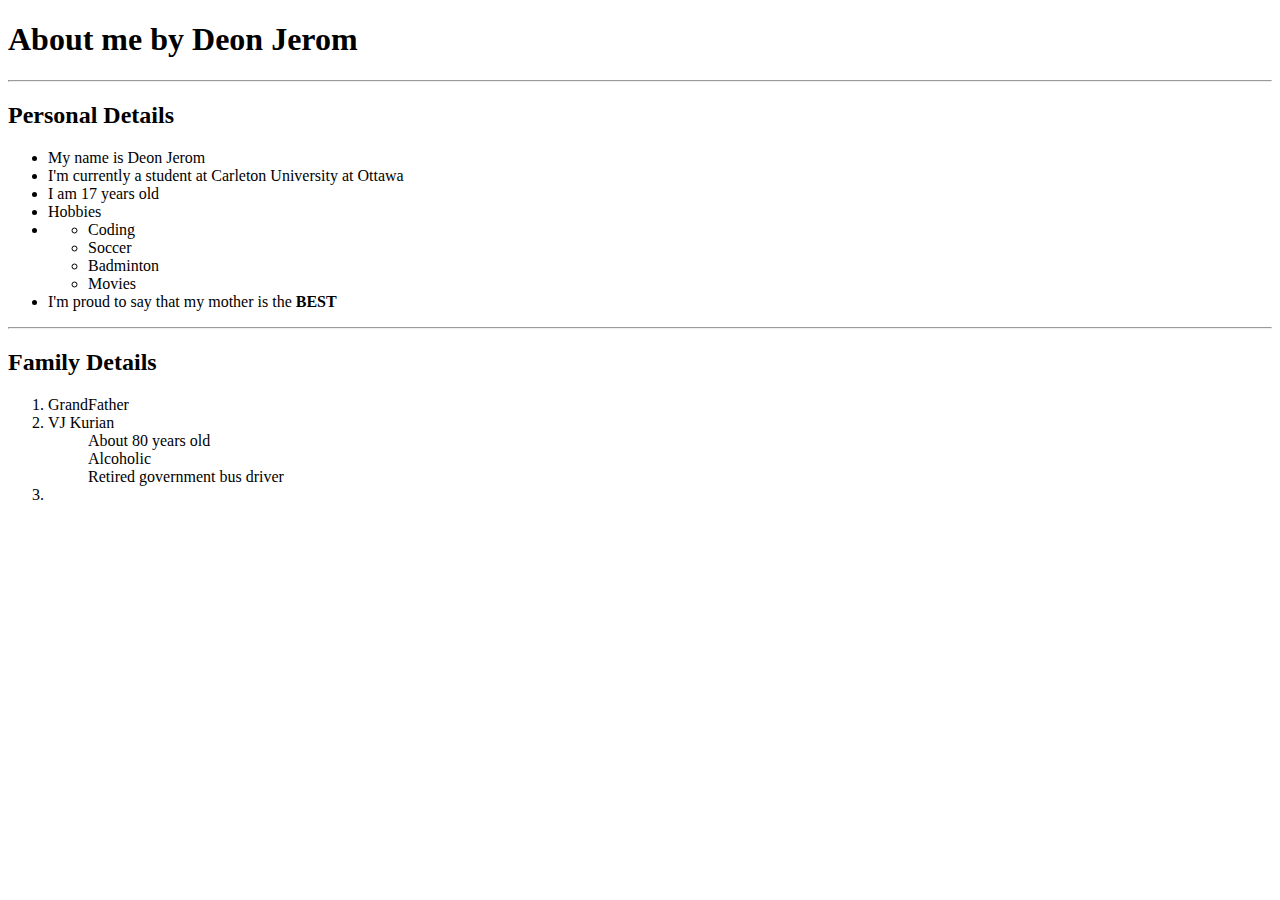
==== 01_Lesson/about.html @ 3309d94e "New SubFolders" ====
<!DOCTYPE html>
<html>
    <head>
        <meta charset="UTF-8">
        <meta name="author" content="Deon Jerom">
        <meta name="description" content="An About Me Page">
        <link rel="icon" href="icon.jpg" type="image/x-icon">
        <title>About me</title>
    </head>

    <body>
        <h1>About me by Deon Jerom</h1>
        <hr>
        <h2>Personal Details</h2>
        <ul>
            <li>My name is Deon Jerom</li>
            <li>I'm currently a student at Carleton University at Ottawa</li>
            <li>I am 17 years old </li>
            <li>Hobbies</li>
            <li>
                <ul>
                    <li>Coding</li>
                    <li>Soccer</li>
                    <li>Badminton</li>
                    <li>Movies</li>    
                </ul>    
            </li>
            <li>I'm proud to say that my mother is the <strong>BEST</strong></li>
        </ul>
        <hr>
        <h2>Family Details</h2>
        <ol>
            <li>GrandFather</li>
            <li>
                <dl>
                    <dt>VJ Kurian</dt>
                    <dd>About 80 years old</dd>
                    <dd>Alcoholic</dd>
                    <dd>Retired government bus driver</dd>
                </dl>
            </li>
            <li></li>
        </ol>

    </body>
</html>
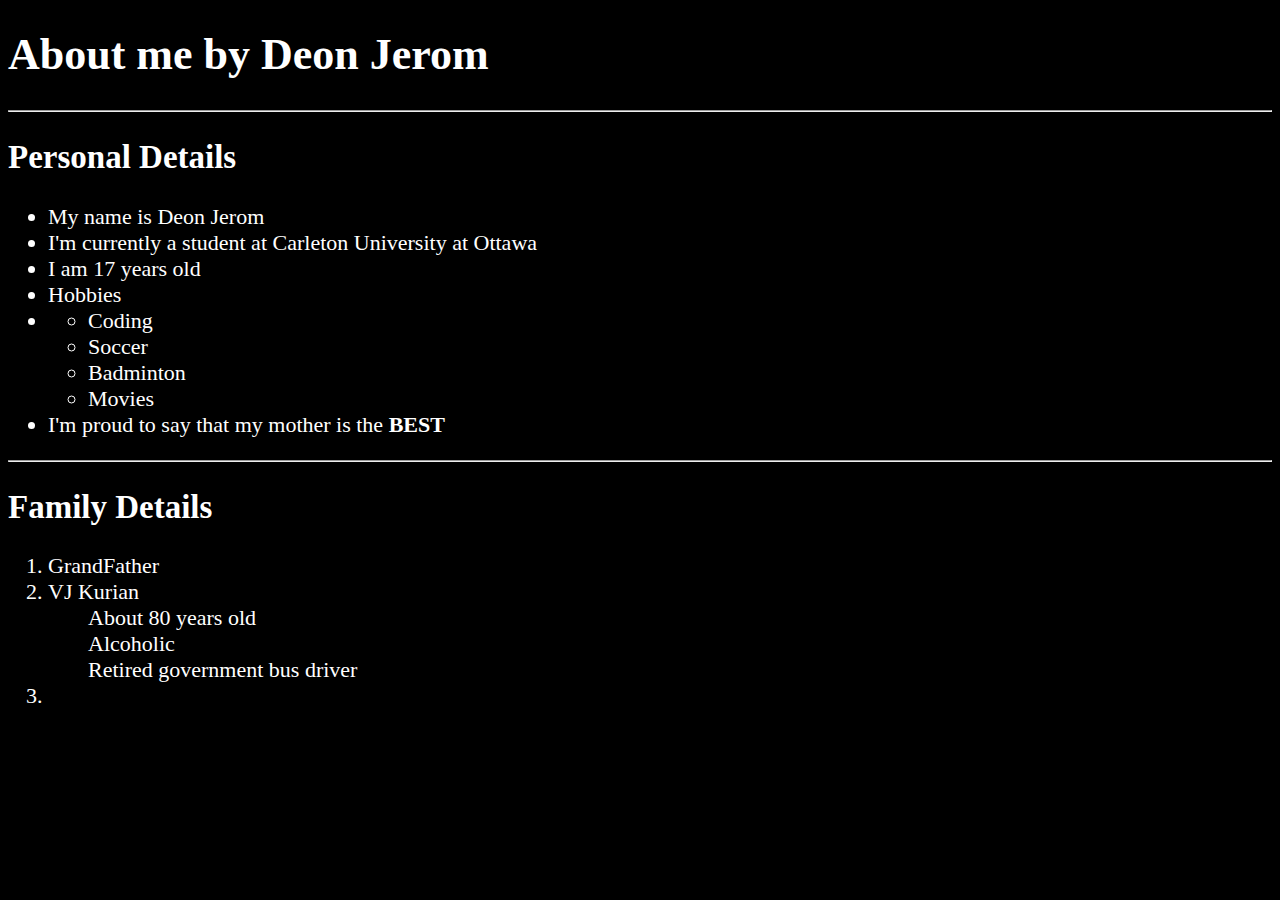
==== commit e09f3533: "TutorialChanges" ====
--- a/01_Lesson/about.html
+++ b/01_Lesson/about.html
@@ -5,6 +5,7 @@
         <meta name="author" content="Deon Jerom">
         <meta name="description" content="An About Me Page">
         <link rel="icon" href="icon.jpg" type="image/x-icon">
+        <link rel="stylesheet" href="main.css" type="text/css">
         <title>About me</title>
     </head>
 
--- a/01_Lesson/main.css
+++ b/01_Lesson/main.css
@@ -0,0 +1,16 @@
+html {
+    font-size: 22px;
+}
+body{
+    background-color : black;
+    color: white;
+}
+a {
+    color: aliceblue;
+}
+a:visited {
+    color : lightgrey;
+}
+a:hover, a:active {
+    color: #eee;
+}